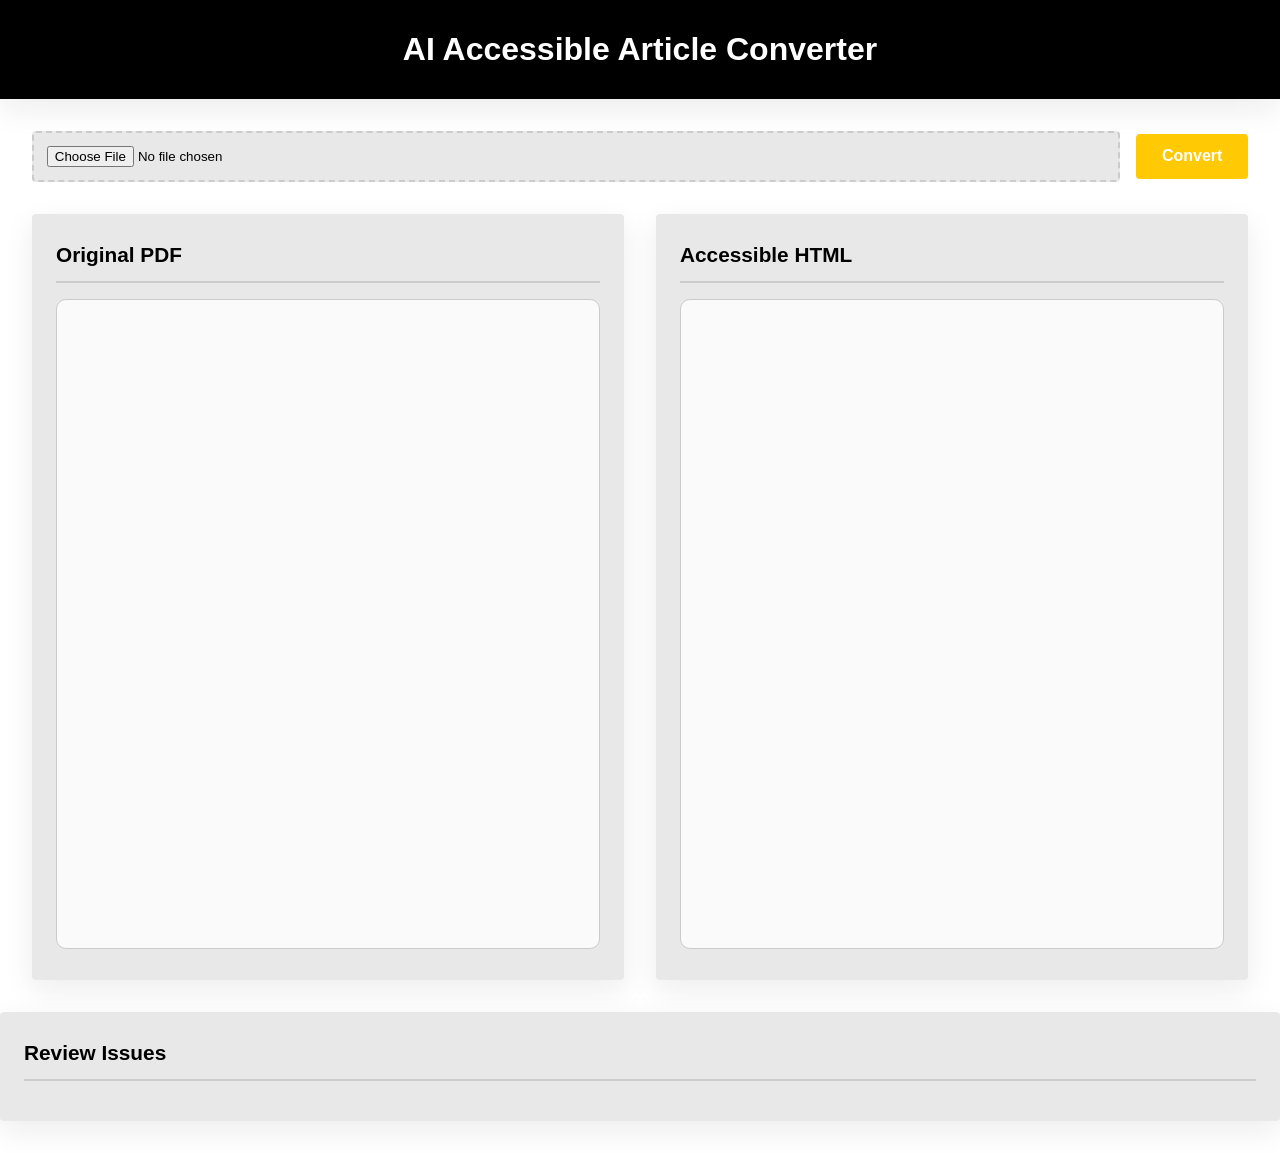
==== frontend/index.html @ 3a94268d "Initial commit" ====
<!DOCTYPE html>

<html>

<head>

    <title>
        Accessible News Converter
    </title>

    <link rel="stylesheet" href="style.css">

</head>


<body>


    <header>

        <h1>
            AI Accessible Article Converter
        </h1>

    </header>


    <div class="controls">

        <input type="file" id="pdf">

        <button id="convert">
            Convert
        </button>


    </div>



    <div class="workspace">


        <section>

            <h2>
                Original PDF
            </h2>

            <iframe id="pdfViewer"></iframe>

        </section>



        <section>

            <h2>
                Accessible HTML
            </h2>


            <div id="preview"></div>


        </section>


    </div>



    <section class="issues">

        <h2>
            Review Issues
        </h2>


        <ul id="issues">

        </ul>


    </section>


    <script src="app.js"></script>

</body>

</html>
---- frontend/style.css ----
:root {
    --bg: #ffffff;
    --surface: #e8e8e8;
    --primary: #FFC904;
    --primary-hover: #ffcc00c6;
    --accent: #EC3632;
    --text: #ffffff;
    --text-light: #86898c;
    --border: #cbcbcb;
    --shadow: 0 10px 30px rgba(22, 22, 22, .08);
    --radius: 4px;
}

* {
    margin: 0;
    padding: 0;
    box-sizing: border-box;
}

body {
    font-family: Inter, "Segoe UI", Roboto, Arial, sans-serif;
    background: var(--bg);
    color: #000000;
    line-height: 1.6;
    min-height: 100vh;
}

/***********Header********/

header {
    background: #000000;
    color: #ffffff;
    padding: 1.5rem 2rem;
    box-shadow: var(--shadow);
    text-align: center;
}

header h1 {
    font-size: 2rem;
    font-weight: 700;
}

/***********Controls**********/

.controls {
    max-width: 1400px;
    margin: 2rem auto;
    padding: 0 2rem;

    display: flex;
    gap: 1rem;
    align-items: center;
    flex-wrap: wrap;
}

input[type="file"] {
    flex: 1;
    min-width: 250px;
    background: var(--surface);
    border: 2px dashed var(--border);
    border-radius: var(--radius);
    padding: 0.8rem;
    cursor: pointer;
}

button {
    background: var(--primary);
    color: white;
    border: none;
    border-radius: var(--radius);
    padding: 0.85rem 1.6rem;
    font-size: 1rem;
    font-weight: 600;
    cursor: pointer;
    transition: 0.2s ease;
}

button:hover {
    background: var(--primary-hover);
    transform: translateY(-2px);
}

button:active {
    transform: translateY(0);
}

/***********Workspace***********/

.workspace {
    max-width: 1400px;
    margin: 0 auto;
    padding: 0 2rem 2rem;

    display: grid;
    grid-template-columns: repeat(auto-fit, minmax(400px, 1fr));
    gap: 2rem;
}

/***********Cards***********/

.workspace section,
.issues {
    background: var(--surface);
    border-radius: var(--radius);
    box-shadow: var(--shadow);
    padding: 1.5rem;
}

.workspace h2,
.issues h2 {
    margin-bottom: 1rem;
    font-size: 1.3rem;
    border-bottom: 2px solid var(--border);
    padding-bottom: .6rem;
}

/***********PDF Viewer***********/

#pdfViewer {
    width: 100%;
    height: 650px;
    border: 1px solid var(--border);
    border-radius: 10px;
    background: #fafafa;
}

/* HTML Preview */

#preview {
    min-height: 650px;
    padding: 1rem;
    border: 1px solid var(--border);
    border-radius: 10px;
    overflow-y: auto;
    background: #fafafa;
}

#preview h1,
#preview h2,
#preview h3 {
    margin: 1rem 0 .5rem;
}

#preview p {
    margin-bottom: 1rem;
}

#preview img {
    max-width: 100%;
    height: auto;
    border-radius: 8px;
}

/***********Issues***********/

.issues {
    max-width: 1400px;
    margin: 0 auto 2rem;
}

#issues {
    list-style: none;
}

#issues li {
    padding: .9rem 1rem;
    margin-bottom: .8rem;
    border-left: 5px solid #f59e0b;
    background: #fff8e6;
    border-radius: 8px;
    color: #5f4b00;
}

/***********Scrollbar***********/

::-webkit-scrollbar {
    width: 10px;
}

::-webkit-scrollbar-track {
    background: #edf2f7;
}

::-webkit-scrollbar-thumb {
    background: #c5cbd6;
    border-radius: 20px;
}

::-webkit-scrollbar-thumb:hover {
    background: #9ca3af;
}

/***********Responsive***********/

@media (max-width: 768px) {

    header {
        padding: 1.25rem;
    }

    header h1 {
        font-size: 1.6rem;
    }

    .controls,
    .workspace,
    .issues {
        padding-left: 1rem;
        padding-right: 1rem;
    }

    .workspace {
        grid-template-columns: 1fr;
    }

    #pdfViewer,
    #preview {
        height: 450px;
    }

    button {
        width: 100%;
    }
}
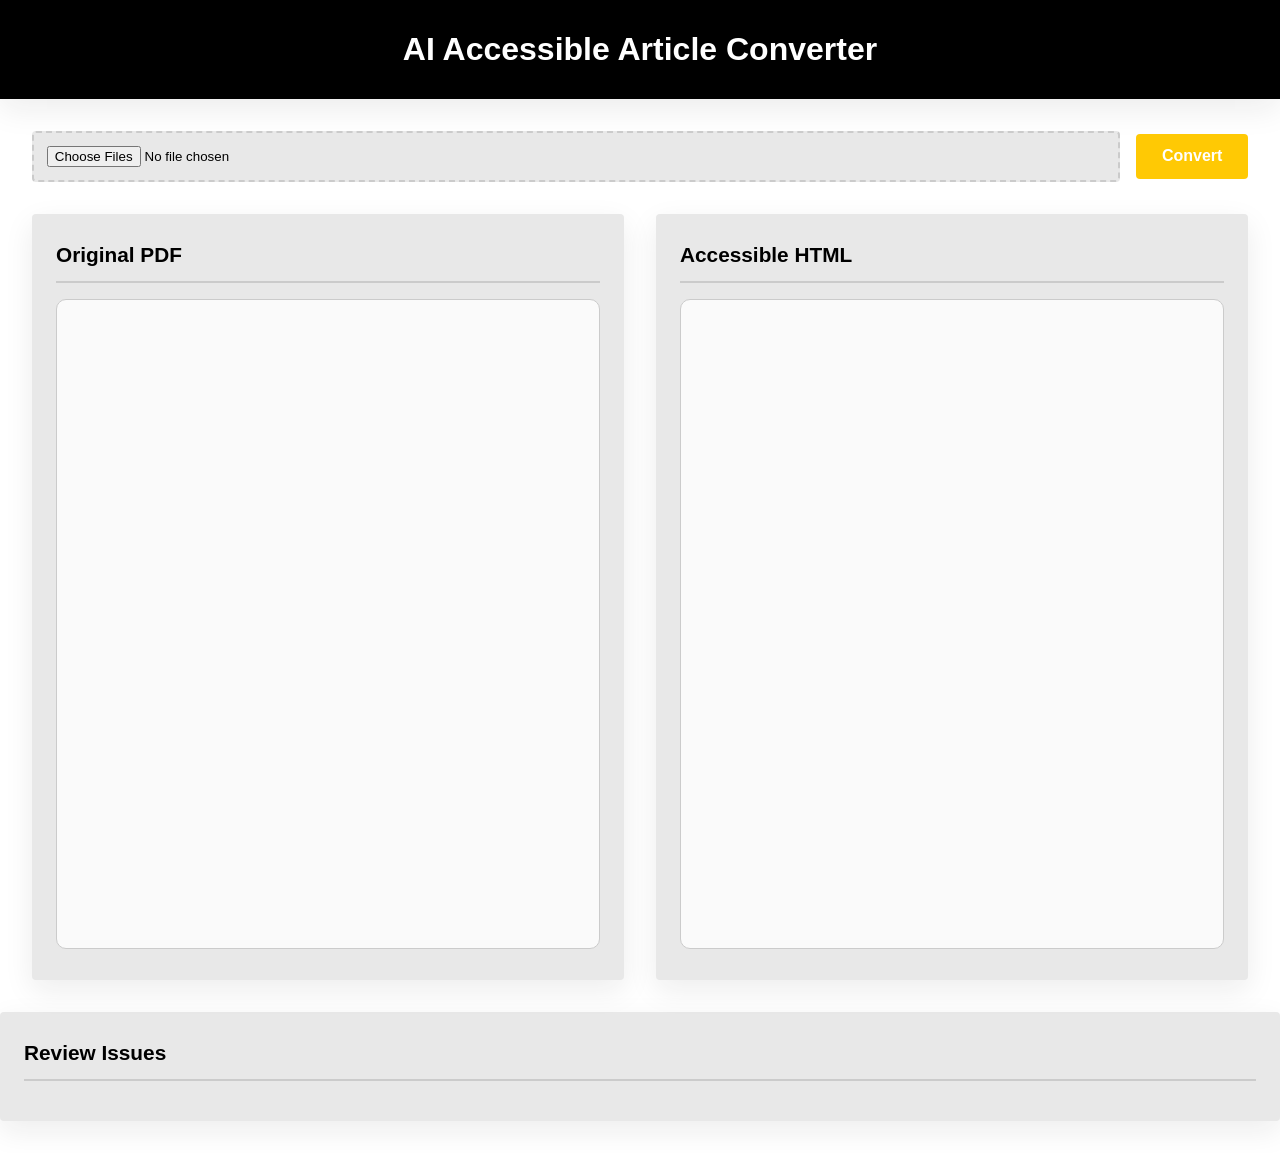
==== commit eb384be9: "multi-file support and loading indicator" ====
--- a/frontend/index.html
+++ b/frontend/index.html
@@ -27,13 +27,23 @@
 
     <div class="controls">
 
-        <input type="file" id="pdf">
+        <input type="file" id="pdf" multiple accept=".pdf">
 
         <button id="convert">
             Convert
         </button>
 
+        <div id="loadingIndicator" class="loading-indicator" style="display: none;">
+            <div class="spinner"></div>
+            <span id="loadingText">Processing PDF...</span>
+        </div>
 
+        <a id="downloadBundle" href="#" style="display: none;" download>Download HTML bundle</a>
+
+    </div>
+
+    <div id="conversionProgress" class="conversion-progress" style="display: none;">
+        <div id="progressItems"></div>
     </div>
 
 
--- a/frontend/style.css
+++ b/frontend/style.css
@@ -84,6 +84,117 @@
     transform: translateY(0);
 }
 
+button:disabled {
+    background: #cccccc;
+    cursor: not-allowed;
+    transform: none;
+}
+
+/***********Loading Indicator***********/
+
+.loading-indicator {
+    display: flex;
+    align-items: center;
+    gap: 0.8rem;
+    padding: 0.8rem 1.2rem;
+    background: #f0f0f0;
+    border-radius: var(--radius);
+}
+
+.spinner {
+    width: 20px;
+    height: 20px;
+    border: 3px solid #e0e0e0;
+    border-top: 3px solid var(--primary);
+    border-radius: 50%;
+    animation: spin 0.8s linear infinite;
+}
+
+@keyframes spin {
+    to {
+        transform: rotate(360deg);
+    }
+}
+
+#loadingText {
+    font-size: 0.9rem;
+    color: #333;
+    font-weight: 500;
+}
+
+/***********Conversion Progress***********/
+
+.conversion-progress {
+    max-width: 1400px;
+    margin: 1rem auto 0;
+    padding: 0 2rem;
+}
+
+.progress-item {
+    display: flex;
+    align-items: center;
+    gap: 0.8rem;
+    padding: 0.8rem;
+    margin-bottom: 0.5rem;
+    background: #f9f9f9;
+    border-left: 4px solid #cccccc;
+    border-radius: var(--radius);
+    font-size: 0.9rem;
+}
+
+.progress-item.processing {
+    border-left-color: var(--primary);
+    background: #fffbf0;
+}
+
+.progress-item.success {
+    border-left-color: #4caf50;
+    background: #f1f8f4;
+}
+
+.progress-item.error {
+    border-left-color: var(--accent);
+    background: #fdf1f1;
+}
+
+.progress-item-status {
+    display: inline-block;
+    width: 20px;
+    height: 20px;
+    border-radius: 50%;
+    display: flex;
+    align-items: center;
+    justify-content: center;
+    font-size: 0.7rem;
+    font-weight: bold;
+    color: white;
+}
+
+.progress-item.processing .progress-item-status {
+    background: var(--primary);
+    animation: pulse 1.5s ease-in-out infinite;
+}
+
+.progress-item.success .progress-item-status {
+    background: #4caf50;
+}
+
+.progress-item.error .progress-item-status {
+    background: var(--accent);
+}
+
+@keyframes pulse {
+
+    0%,
+    100% {
+        opacity: 1;
+    }
+
+    50% {
+        opacity: 0.5;
+    }
+}
+
 /***********Workspace***********/
 
 .workspace {
@@ -151,6 +262,18 @@
     border-radius: 8px;
 }
 
+#preview figure {
+    margin: 1.5rem 0;
+    text-align: center;
+}
+
+#preview figcaption {
+    margin-top: 0.5rem;
+    font-style: italic;
+    color: #666;
+    font-size: 0.95rem;
+}
+
 /***********Issues***********/
 
 .issues {
@@ -171,6 +294,30 @@
     color: #5f4b00;
 }
 
+#issues .issue-error {
+    border-left-color: #dc2626;
+    background: #fee2e2;
+    color: #7f1d1d;
+}
+
+#issues .issue-warning {
+    border-left-color: #f59e0b;
+    background: #fff8e6;
+    color: #5f4b00;
+}
+
+#issues .issue-info {
+    border-left-color: #3b82f6;
+    background: #eff6ff;
+    color: #1e3a8a;
+}
+
+#issues .issue-success {
+    border-left-color: #10b981;
+    background: #ecfdf5;
+    color: #065f46;
+}
+
 /***********Scrollbar***********/
 
 ::-webkit-scrollbar {
